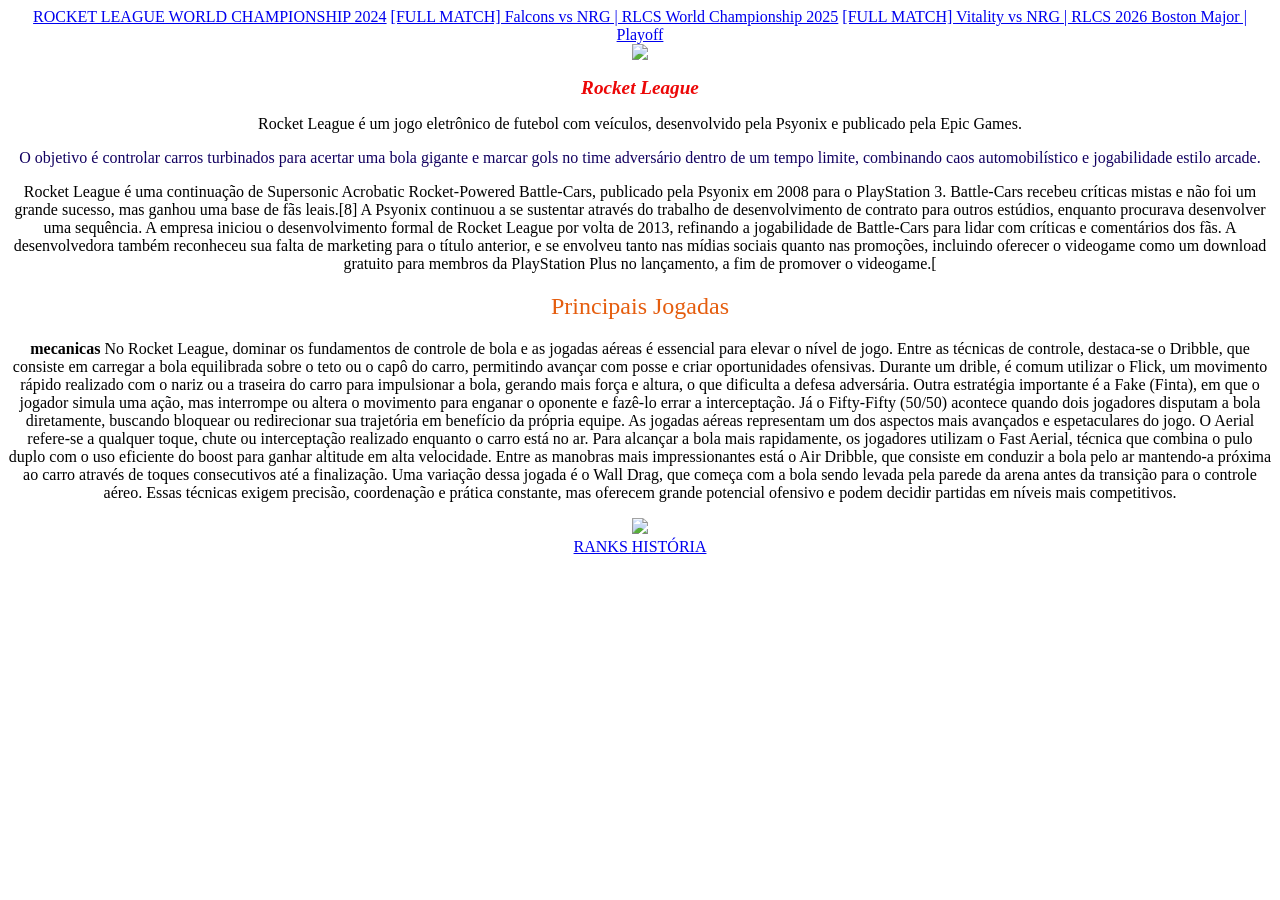
==== index.html @ 75ad9f76 "." ====
<!DOCTYPE html>
<html lang="en">
<head>
    <meta charset="UTF-8">
    <meta name="viewport" content="width=device-width, initial-scale=1.0">
    <title> Rocket League</title>
    <link rel="stylesheet" href="style.css">
</head>
<body>
    <header>
        <a href="https://www.youtube.com/watch?v=jfuUgT7stp0"> ROCKET LEAGUE WORLD CHAMPIONSHIP 2024</a> </a>
        <a href="https://www.youtube.com/watch?v=8zGSsJDgvPk"> [FULL MATCH] Falcons vs NRG | RLCS World Championship 2025</a>
        <a href="https://www.youtube.com/watch?v=4vSvM96ga2E"> [FULL MATCH] Vitality vs NRG | RLCS 2026 Boston Major | Playoff </a>
    </header>
    <img class="imagem" src="16123859 (1).jpg">
    <h1>Rocket League</h1>
    <p>Rocket League é um jogo eletrônico de futebol com veículos, desenvolvido pela Psyonix e publicado pela Epic Games.</p>
    <p class="pizza">O objetivo é controlar carros turbinados para acertar uma bola gigante e marcar gols no time adversário dentro de um tempo limite, combinando caos automobilístico e jogabilidade estilo arcade.</p>
    <p> Rocket League é uma continuação de Supersonic Acrobatic Rocket-Powered Battle-Cars, publicado pela Psyonix em 2008 para o PlayStation 3. Battle-Cars recebeu críticas mistas e não foi um grande sucesso, mas ganhou uma base de fãs leais.[8] A Psyonix continuou a se sustentar através do trabalho de desenvolvimento de contrato para outros estúdios, enquanto procurava desenvolver uma sequência. A empresa iniciou o desenvolvimento formal de Rocket League por volta de 2013, refinando a jogabilidade de Battle-Cars para lidar com críticas e comentários dos fãs. A desenvolvedora também reconheceu sua falta de marketing para o título anterior, e se envolveu tanto nas mídias sociais quanto nas promoções, incluindo oferecer o videogame como um download gratuito para membros da PlayStation Plus no lançamento, a fim de promover o videogame.[ </p>
    <h2> Principais Jogadas </h2>
    <p> <strong>mecanicas</strong> No Rocket League, dominar os fundamentos de controle de bola e as jogadas aéreas é essencial para elevar o nível de jogo. Entre as técnicas de controle, destaca-se o Dribble, que consiste em carregar a bola equilibrada sobre o teto ou o capô do carro, permitindo avançar com posse e criar oportunidades ofensivas. Durante um drible, é comum utilizar o Flick, um movimento rápido realizado com o nariz ou a traseira do carro para impulsionar a bola, gerando mais força e altura, o que dificulta a defesa adversária. Outra estratégia importante é a Fake (Finta), em que o jogador simula uma ação, mas interrompe ou altera o movimento para enganar o oponente e fazê-lo errar a interceptação. Já o Fifty-Fifty (50/50) acontece quando dois jogadores disputam a bola diretamente, buscando bloquear ou redirecionar sua trajetória em benefício da própria equipe.

As jogadas aéreas representam um dos aspectos mais avançados e espetaculares do jogo. O Aerial refere-se a qualquer toque, chute ou interceptação realizado enquanto o carro está no ar. Para alcançar a bola mais rapidamente, os jogadores utilizam o Fast Aerial, técnica que combina o pulo duplo com o uso eficiente do boost para ganhar altitude em alta velocidade. Entre as manobras mais impressionantes está o Air Dribble, que consiste em conduzir a bola pelo ar mantendo-a próxima ao carro através de toques consecutivos até a finalização. Uma variação dessa jogada é o Wall Drag, que começa com a bola sendo levada pela parede da arena antes da transição para o controle aéreo. Essas técnicas exigem precisão, coordenação e prática constante, mas oferecem grande potencial ofensivo e podem decidir partidas em níveis mais competitivos. </p>
    <img class="imagem" src="images.jpeg">
        <footer>
            <a href="sobre ranks.html"> RANKS </a>
            <a href="historia.html"> HISTÓRIA </a>
        </footer>
</body>
</html>
---- style.css ----
body{
 background-color: rgb(255, 255, 255);
 text-align: center;
}
h1 {
    font-style: italic;
    color: rgb(236, 7, 7);
    font-size: larger;
}
h2 {
    color: rgb(229, 93, 14);
    font-weight:200;
}

.imagem {
    width: 50%;
}
.imagem2 {
 width: 40%;
}
.lista {
    text-align: left;
    color: rgb(0, 0, 0);
}
.pizza {
    color: rgb(18, 0, 96);
}
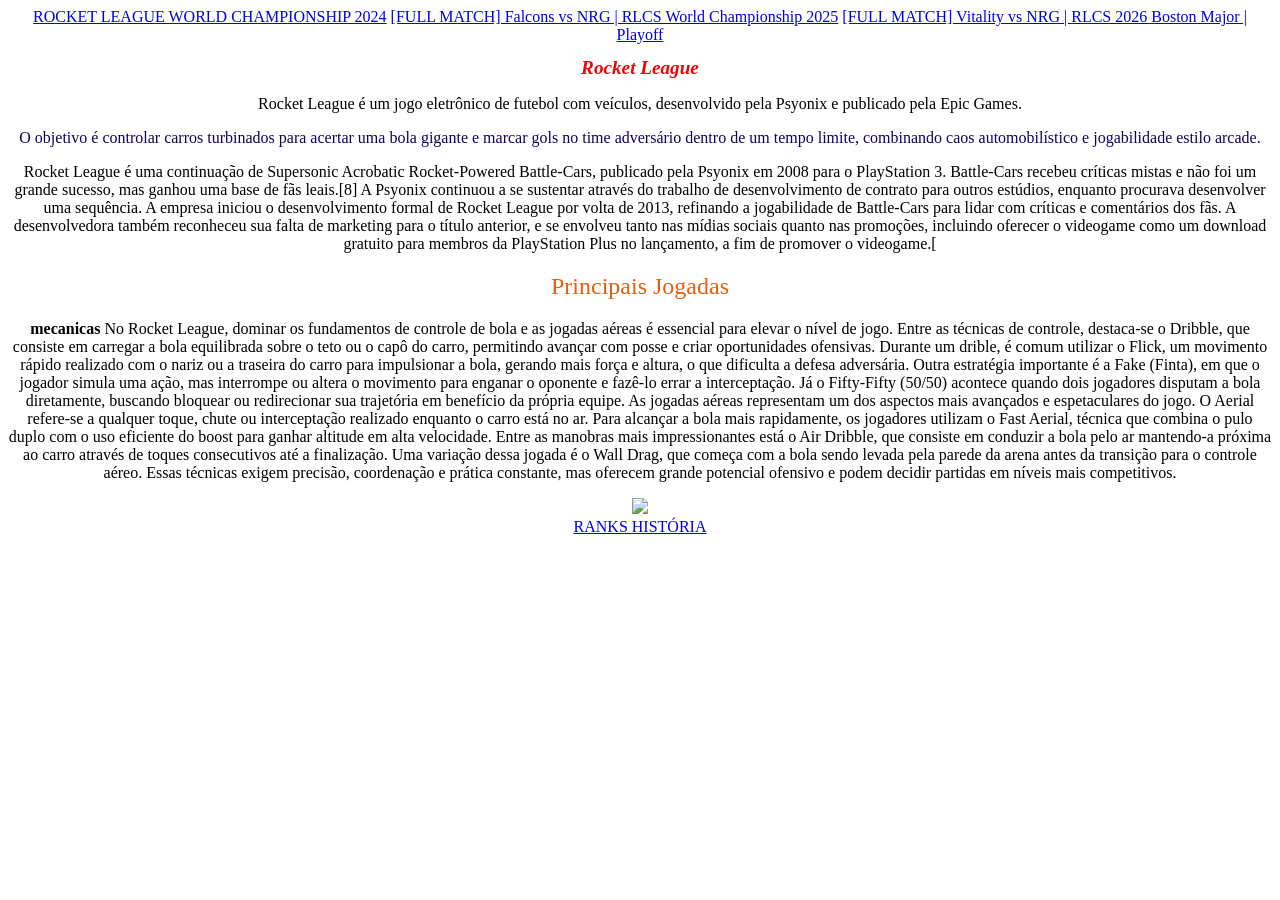
==== commit 0259aeaa: "." ====
--- a/index.html
+++ b/index.html
@@ -12,7 +12,6 @@
         <a href="https://www.youtube.com/watch?v=8zGSsJDgvPk"> [FULL MATCH] Falcons vs NRG | RLCS World Championship 2025</a>
         <a href="https://www.youtube.com/watch?v=4vSvM96ga2E"> [FULL MATCH] Vitality vs NRG | RLCS 2026 Boston Major | Playoff </a>
     </header>
-    <img class="imagem" src="16123859 (1).jpg">
     <h1>Rocket League</h1>
     <p>Rocket League é um jogo eletrônico de futebol com veículos, desenvolvido pela Psyonix e publicado pela Epic Games.</p>
     <p class="pizza">O objetivo é controlar carros turbinados para acertar uma bola gigante e marcar gols no time adversário dentro de um tempo limite, combinando caos automobilístico e jogabilidade estilo arcade.</p>
@@ -21,7 +20,7 @@
     <p> <strong>mecanicas</strong> No Rocket League, dominar os fundamentos de controle de bola e as jogadas aéreas é essencial para elevar o nível de jogo. Entre as técnicas de controle, destaca-se o Dribble, que consiste em carregar a bola equilibrada sobre o teto ou o capô do carro, permitindo avançar com posse e criar oportunidades ofensivas. Durante um drible, é comum utilizar o Flick, um movimento rápido realizado com o nariz ou a traseira do carro para impulsionar a bola, gerando mais força e altura, o que dificulta a defesa adversária. Outra estratégia importante é a Fake (Finta), em que o jogador simula uma ação, mas interrompe ou altera o movimento para enganar o oponente e fazê-lo errar a interceptação. Já o Fifty-Fifty (50/50) acontece quando dois jogadores disputam a bola diretamente, buscando bloquear ou redirecionar sua trajetória em benefício da própria equipe.
 
 As jogadas aéreas representam um dos aspectos mais avançados e espetaculares do jogo. O Aerial refere-se a qualquer toque, chute ou interceptação realizado enquanto o carro está no ar. Para alcançar a bola mais rapidamente, os jogadores utilizam o Fast Aerial, técnica que combina o pulo duplo com o uso eficiente do boost para ganhar altitude em alta velocidade. Entre as manobras mais impressionantes está o Air Dribble, que consiste em conduzir a bola pelo ar mantendo-a próxima ao carro através de toques consecutivos até a finalização. Uma variação dessa jogada é o Wall Drag, que começa com a bola sendo levada pela parede da arena antes da transição para o controle aéreo. Essas técnicas exigem precisão, coordenação e prática constante, mas oferecem grande potencial ofensivo e podem decidir partidas em níveis mais competitivos. </p>
-    <img class="imagem" src="images.jpeg">
+    <img class="carros" src="Rocket_Legue.jpg">
         <footer>
             <a href="sobre ranks.html"> RANKS </a>
             <a href="historia.html"> HISTÓRIA </a>
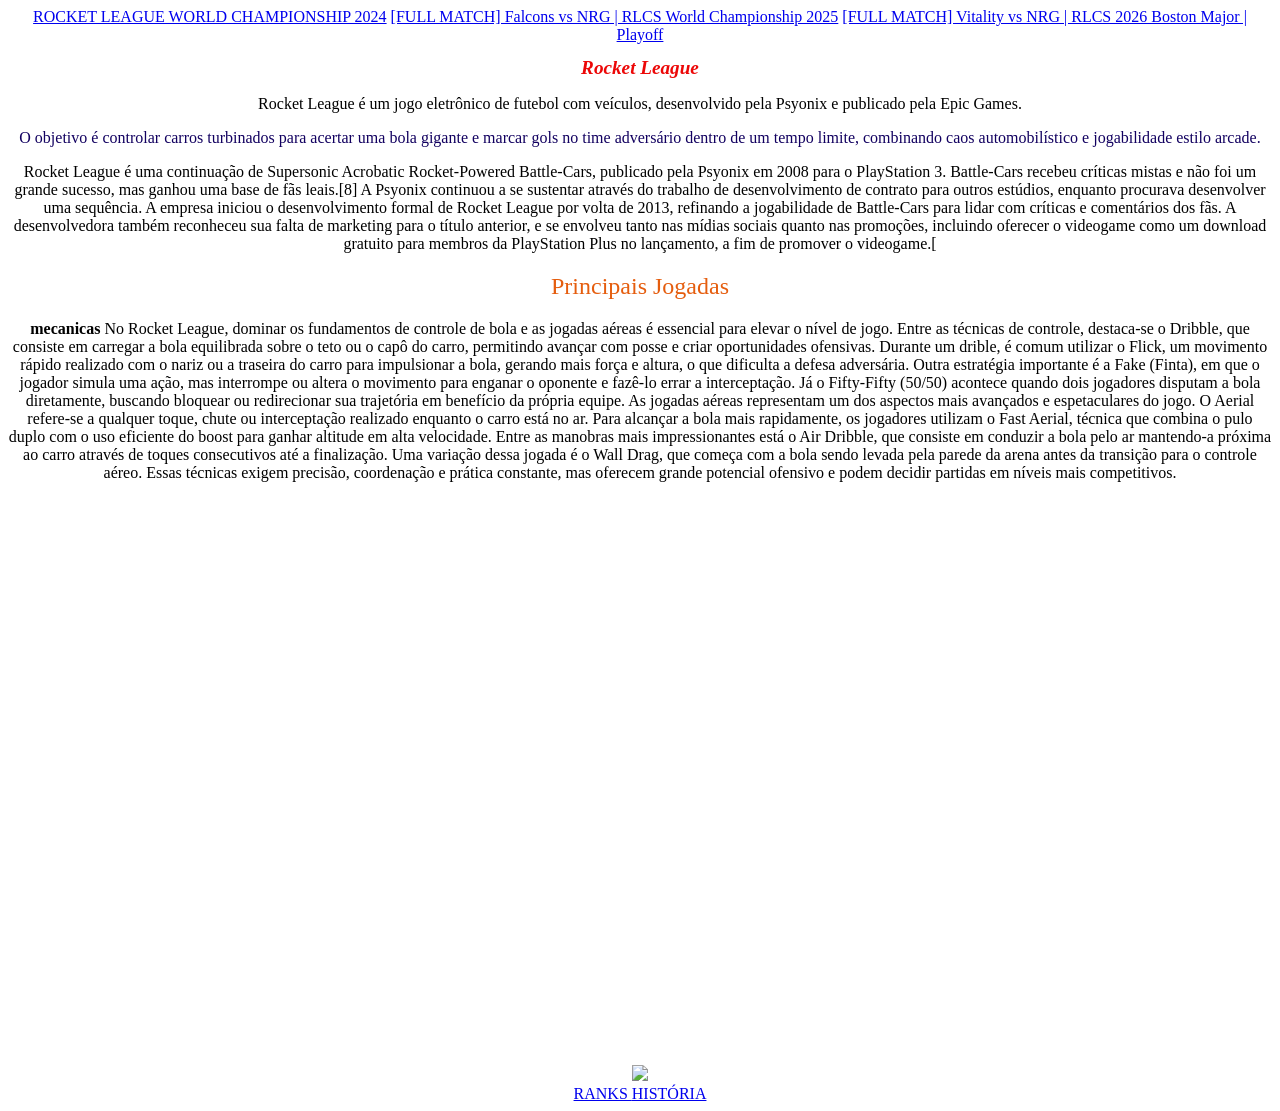
==== commit 6cdf7300: "." ====
--- a/index.html
+++ b/index.html
@@ -20,7 +20,9 @@
     <p> <strong>mecanicas</strong> No Rocket League, dominar os fundamentos de controle de bola e as jogadas aéreas é essencial para elevar o nível de jogo. Entre as técnicas de controle, destaca-se o Dribble, que consiste em carregar a bola equilibrada sobre o teto ou o capô do carro, permitindo avançar com posse e criar oportunidades ofensivas. Durante um drible, é comum utilizar o Flick, um movimento rápido realizado com o nariz ou a traseira do carro para impulsionar a bola, gerando mais força e altura, o que dificulta a defesa adversária. Outra estratégia importante é a Fake (Finta), em que o jogador simula uma ação, mas interrompe ou altera o movimento para enganar o oponente e fazê-lo errar a interceptação. Já o Fifty-Fifty (50/50) acontece quando dois jogadores disputam a bola diretamente, buscando bloquear ou redirecionar sua trajetória em benefício da própria equipe.
 
 As jogadas aéreas representam um dos aspectos mais avançados e espetaculares do jogo. O Aerial refere-se a qualquer toque, chute ou interceptação realizado enquanto o carro está no ar. Para alcançar a bola mais rapidamente, os jogadores utilizam o Fast Aerial, técnica que combina o pulo duplo com o uso eficiente do boost para ganhar altitude em alta velocidade. Entre as manobras mais impressionantes está o Air Dribble, que consiste em conduzir a bola pelo ar mantendo-a próxima ao carro através de toques consecutivos até a finalização. Uma variação dessa jogada é o Wall Drag, que começa com a bola sendo levada pela parede da arena antes da transição para o controle aéreo. Essas técnicas exigem precisão, coordenação e prática constante, mas oferecem grande potencial ofensivo e podem decidir partidas em níveis mais competitivos. </p>
-    <img class="carros" src="Rocket_Legue.jpg">
+    
+ <img class="carros" src="Rocket_Legue.jpg">
+ 
         <footer>
             <a href="sobre ranks.html"> RANKS </a>
             <a href="historia.html"> HISTÓRIA </a>
--- a/style.css
+++ b/style.css
@@ -24,4 +24,10 @@
 }
 .pizza {
     color: rgb(18, 0, 96);
+}
+
+.carros{
+
+width: 50%;
+margin-top: 15cm;
 }
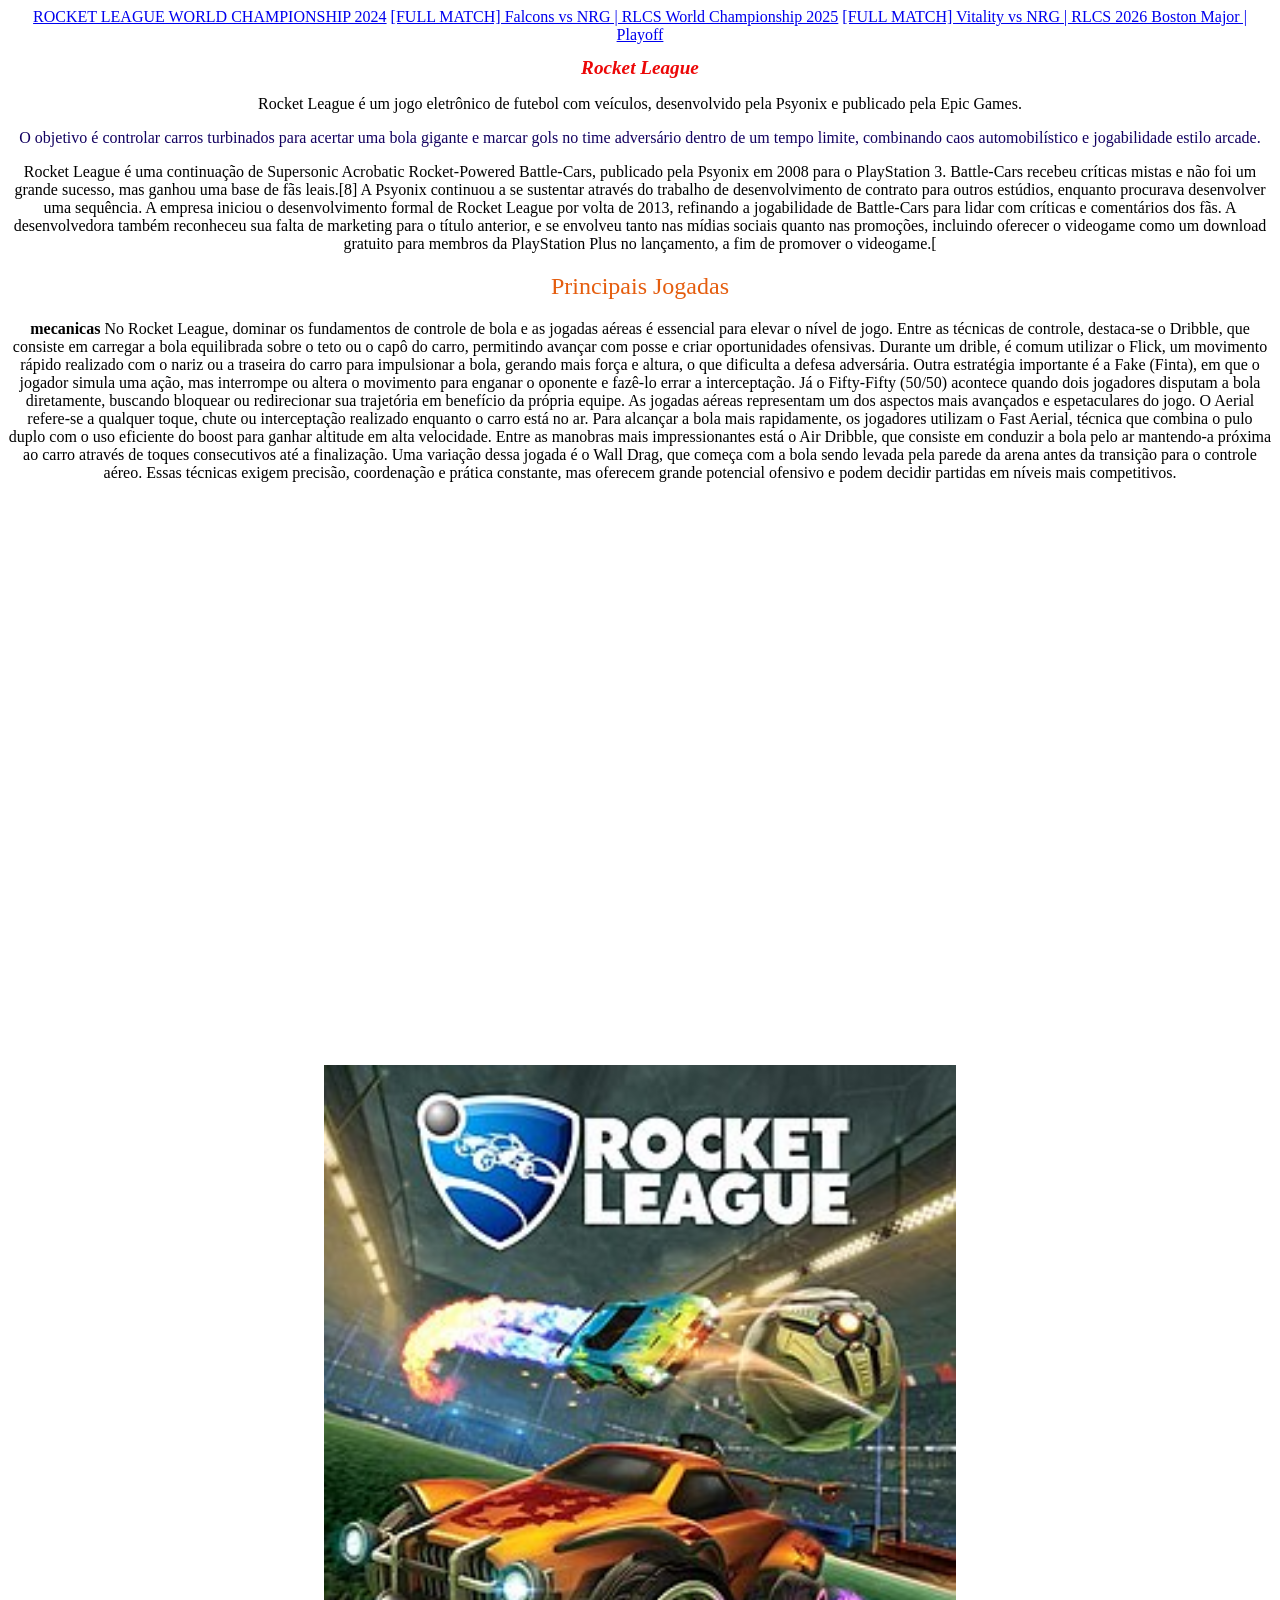
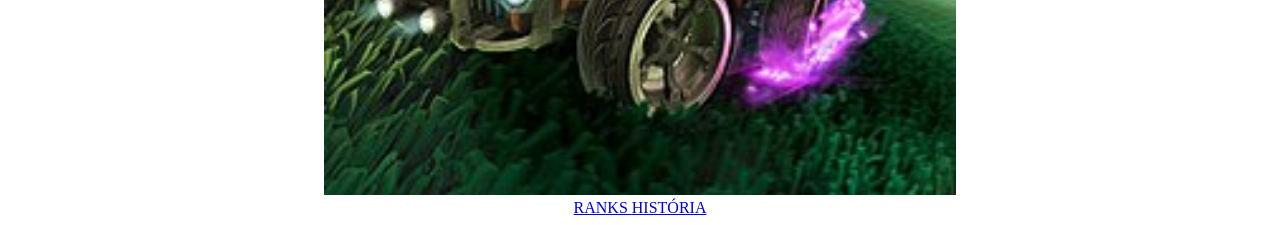
==== commit 8ac52f18: "." ====
--- a/index.html
+++ b/index.html
@@ -21,7 +21,7 @@
 
 As jogadas aéreas representam um dos aspectos mais avançados e espetaculares do jogo. O Aerial refere-se a qualquer toque, chute ou interceptação realizado enquanto o carro está no ar. Para alcançar a bola mais rapidamente, os jogadores utilizam o Fast Aerial, técnica que combina o pulo duplo com o uso eficiente do boost para ganhar altitude em alta velocidade. Entre as manobras mais impressionantes está o Air Dribble, que consiste em conduzir a bola pelo ar mantendo-a próxima ao carro através de toques consecutivos até a finalização. Uma variação dessa jogada é o Wall Drag, que começa com a bola sendo levada pela parede da arena antes da transição para o controle aéreo. Essas técnicas exigem precisão, coordenação e prática constante, mas oferecem grande potencial ofensivo e podem decidir partidas em níveis mais competitivos. </p>
     
- <img class="carros" src="Rocket_Legue.jpg">
+ <img class="carros" src="imagens.jpg/Rocket_League.jpg">
  
         <footer>
             <a href="sobre ranks.html"> RANKS </a>
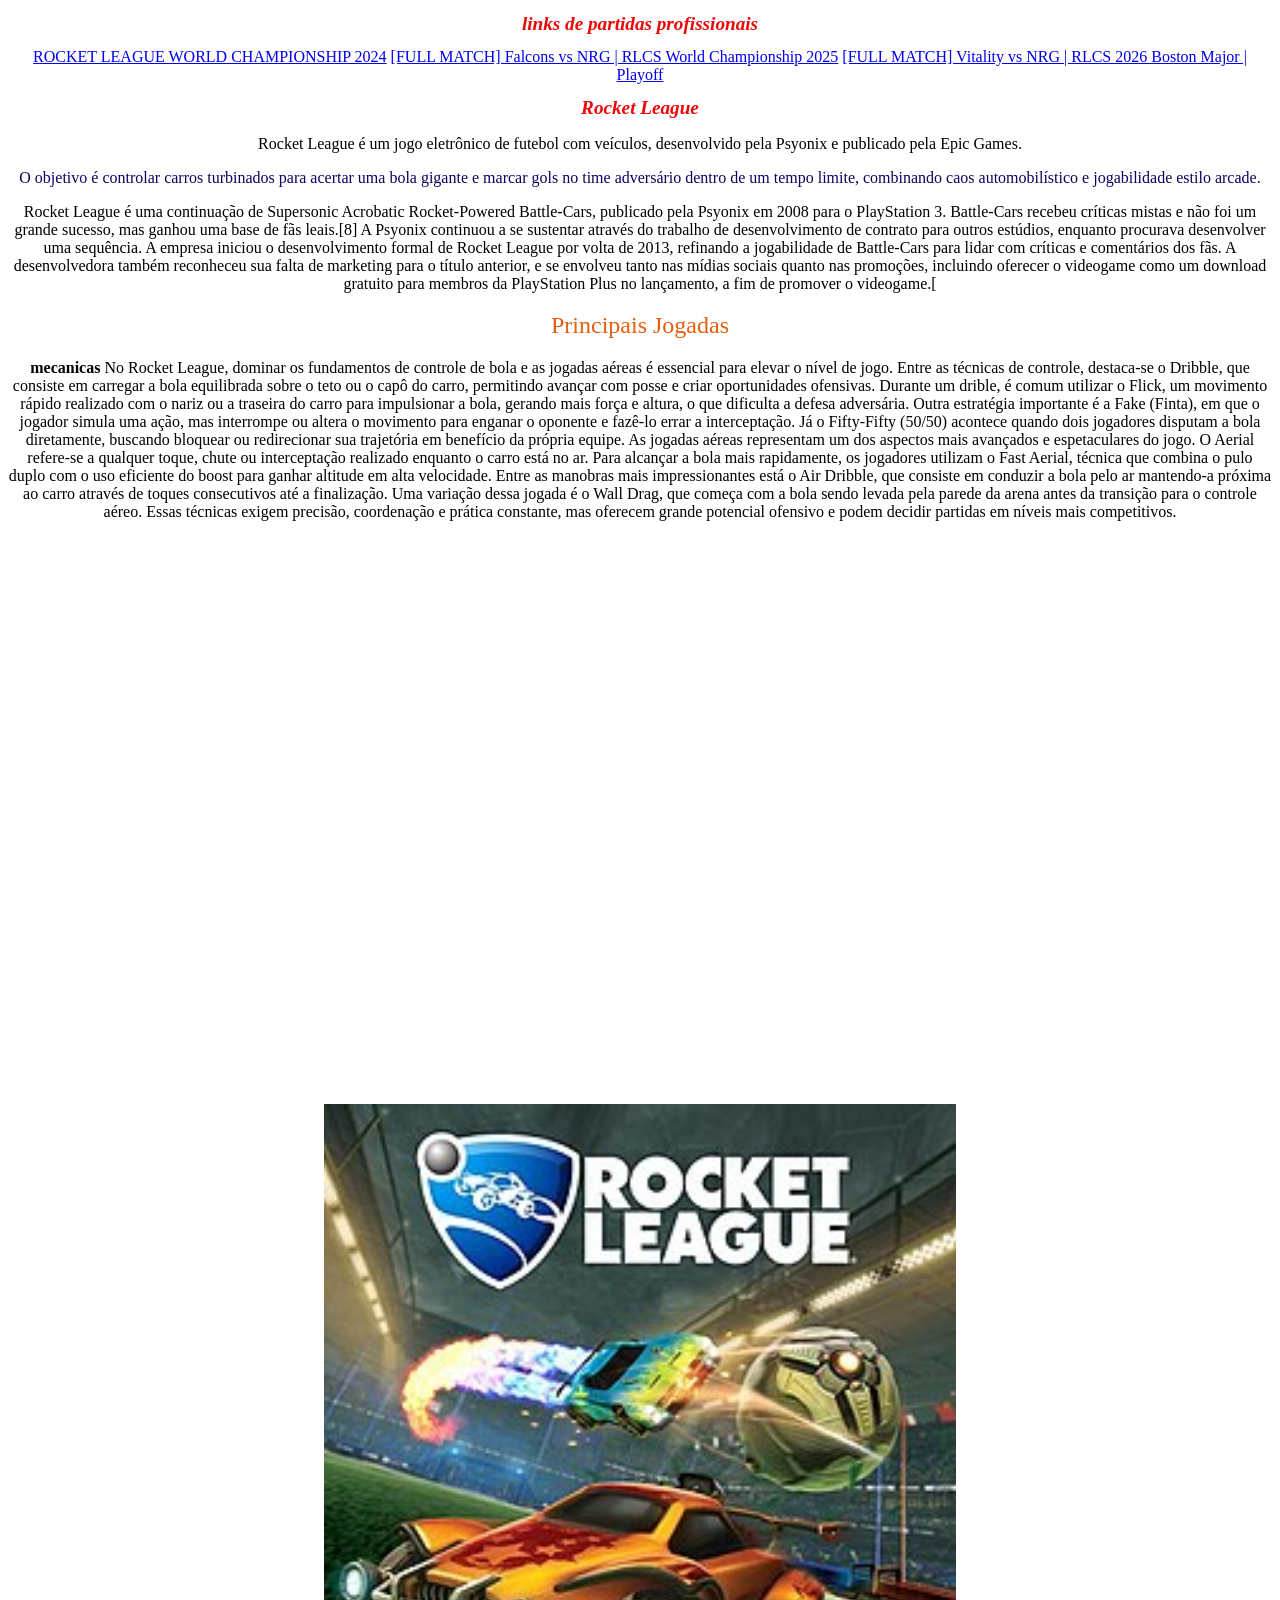
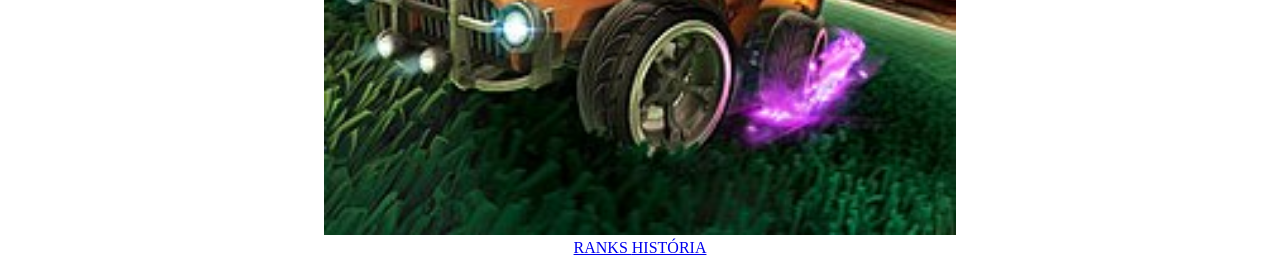
==== commit bf577652: "." ====
--- a/index.html
+++ b/index.html
@@ -7,6 +7,7 @@
     <link rel="stylesheet" href="style.css">
 </head>
 <body>
+    <h1>links de partidas profissionais</h1>
     <header>
         <a href="https://www.youtube.com/watch?v=jfuUgT7stp0"> ROCKET LEAGUE WORLD CHAMPIONSHIP 2024</a> </a>
         <a href="https://www.youtube.com/watch?v=8zGSsJDgvPk"> [FULL MATCH] Falcons vs NRG | RLCS World Championship 2025</a>
